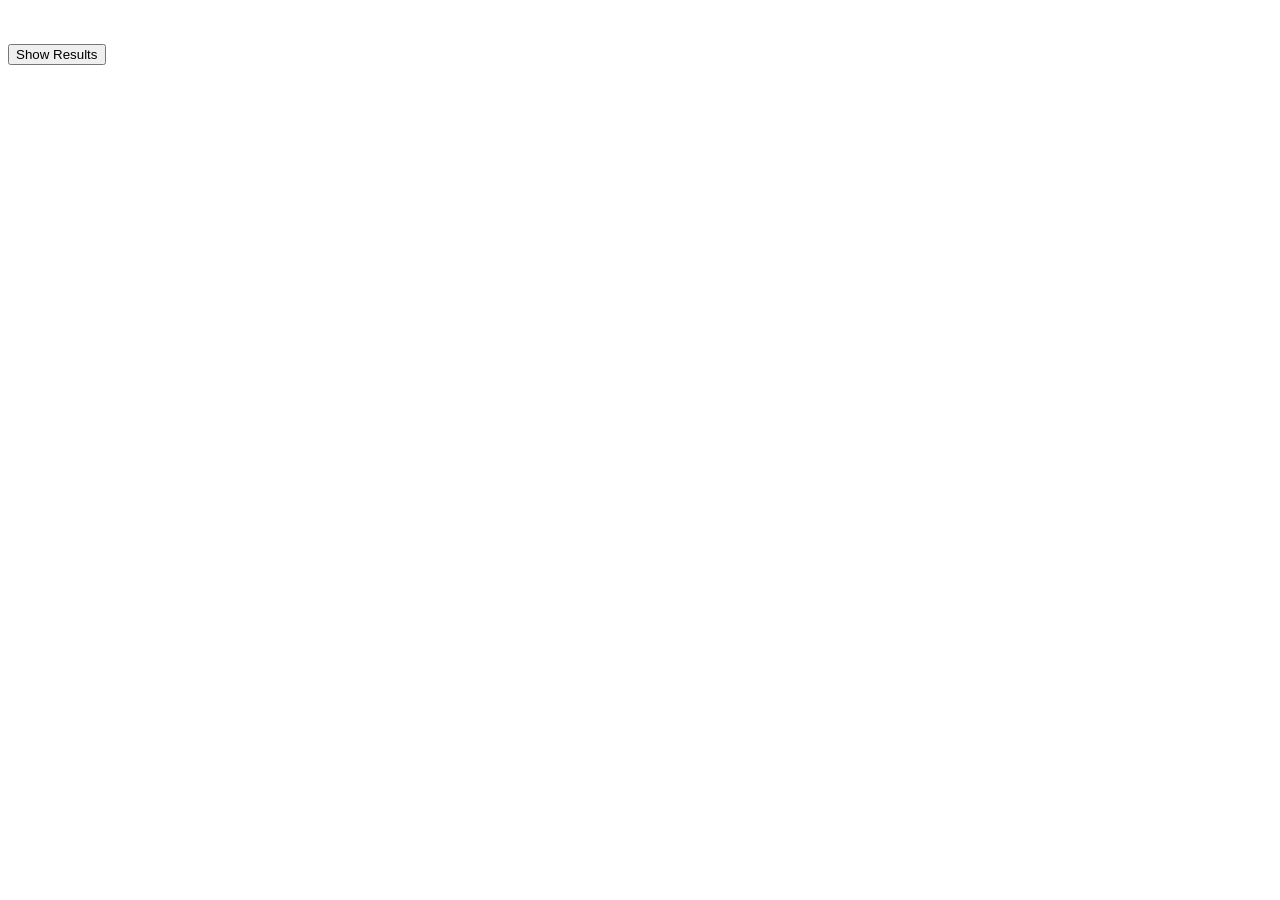
==== minecraft-class-test/index.html @ d4720361 "Create index.html" ====
<!DOCTYPE html>
<html lang="en" dir="ltr">

<head>
  <meta charset="utf-8">
  <title></title>
</head>

<body>
  <div id="wrapper">

  </div>
  <div id="cheeg"></div>
  <br>
  <br>
  <button onclick="submit()">
    <div id = "results"></div>
    <!--Want this to show results--> Show Results</button>
    </script>
</body>

</html>
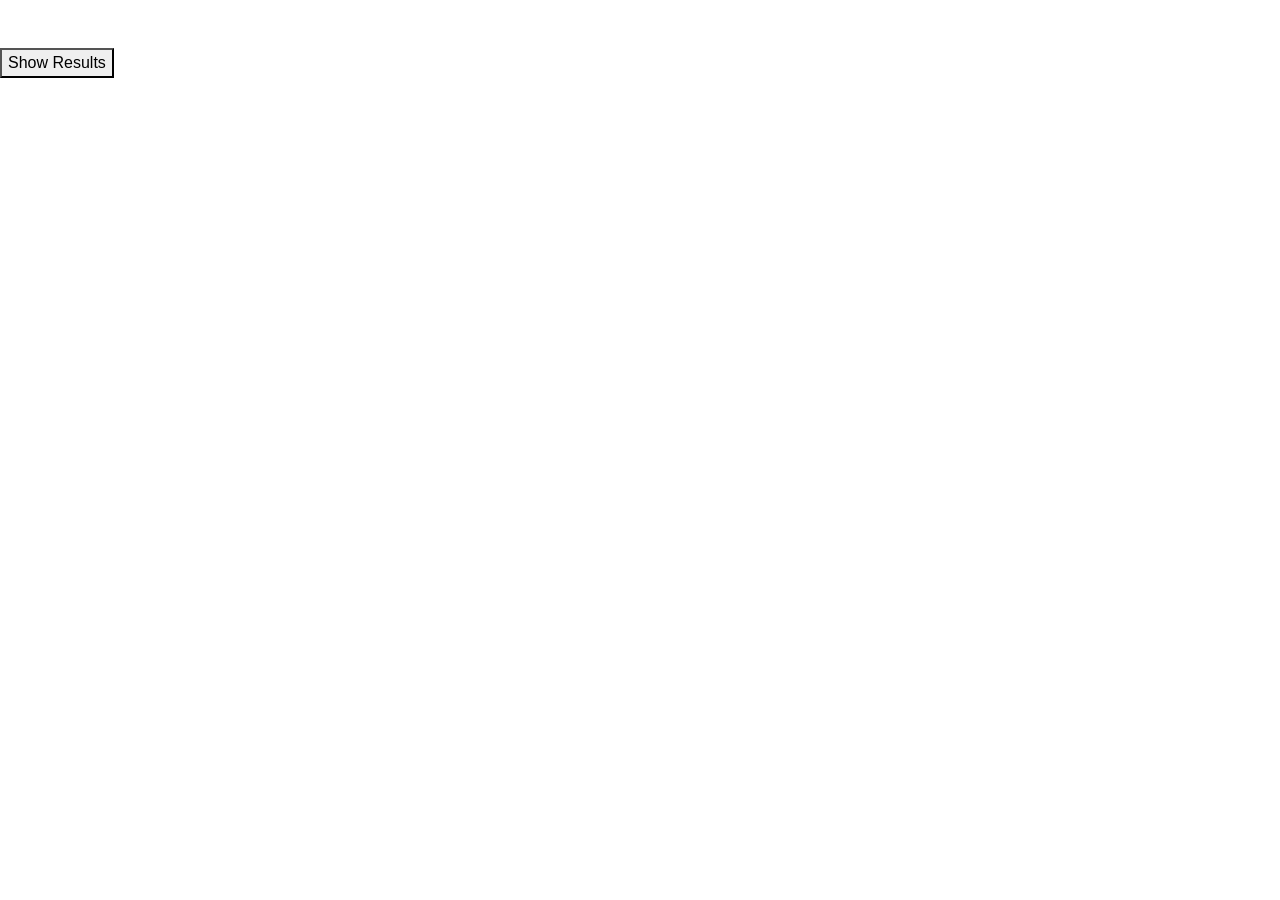
==== commit d9ad6267: "Update index.html" ====
--- a/minecraft-class-test/index.html
+++ b/minecraft-class-test/index.html
@@ -4,6 +4,14 @@
 <head>
   <meta charset="utf-8">
   <title></title>
+       <link rel="stylesheet" href="css/bootstrap.min.css">
+     <link rel="stylesheet" href="css/font-awesome.min.css">
+     <link rel="stylesheet" href="css/aos.css">
+     <link rel="stylesheet" href="css/owl.carousel.min.css">
+     <link rel="stylesheet" href="css/owl.theme.default.min.css">
+     <link rel="stylesheet" href="css/templatemo-digital-trend.css">
+  <script src = "mode.js"></script>
+   <script src = "shuffle.js"></script>
 </head>
 
 <body>
@@ -16,7 +24,8 @@
   <button onclick="submit()">
     <div id = "results"></div>
     <!--Want this to show results--> Show Results</button>
-    </script>
+    <script src = "main.js"></script>
+  
 </body>
 
 </html>
--- a/minecraft-class-test/css/templatemo-digital-trend.css
+++ b/minecraft-class-test/css/templatemo-digital-trend.css
@@ -0,0 +1,713 @@
+/*
+
+DIGITAL TREND
+
+https://templatemo.com/tm-538-digital-trend
+
+*/
+  
+  @font-face {
+      font-family: 'Plain-Regular';
+      src: url('../fonts/Plain-Regular.woff2') format('woff2'),
+          url('../fonts/Plain-Regular.woff') format('woff');
+      font-weight: normal;
+      font-style: normal;
+  }
+
+  @font-face {
+      font-family: 'Plain-Light';
+      src: url('../fonts/Plain-Light.woff2') format('woff2'),
+          url('../fonts/Plain-Light.woff') format('woff');
+      font-weight: bold;
+      font-style: normal;
+  }
+
+  @font-face {
+      font-family: 'Plain-Bold';
+      src: url('../fonts/Plain-Bold.woff2') format('woff2'),
+          url('../fonts/Plain-Bold.woff') format('woff');
+      font-weight: bold;
+      font-style: normal;
+  }
+
+  :root {
+    --primary-color:        #057a8d;
+    --secondary-color:      #f1c111;
+    --white-color:          #ffffff;
+    --dark-color:           #171819;
+    --project-bg:           #f0f8ff;
+    --menu-bg:              #0c8195;
+
+    --title-color:          #15141a;
+    --gray-color:           #909090;
+    --link-color:           #404040;
+    --p-color:              #666262;
+
+    --base-font-family:     'Plain-Light', sans-serif;
+    --title-font-family:    'Plain-Regular', sans-serif;
+    --font-bold-family:     'Plain-Bold', sans-serif;
+    --font-weight-bold:     bold;
+
+    --h1-font-size:         42px;
+    --h2-font-size:         32px;
+    --h3-font-size:         24px;
+    --p-font-size:          18px;
+    --base-font-size:       16px;
+    --menu-font-size:       14px;
+
+    --border-radius-large:  100px;
+    --border-radius-small:  5px;
+  }
+
+  body {
+    background: var(--white-color);
+    font-family: var(--base-font-family);
+  }
+
+
+  /*---------------------------------------
+     TYPOGRAPHY              
+  -----------------------------------------*/
+
+  h1,h2,h3,h4,h5,h6 {
+    font-family: var(--title-font-family);
+    line-height: inherit;
+  }
+
+  h1 {
+    color: var(--title-color);
+    font-size: var(--h1-font-size);
+  }
+
+  h2 {
+    font-size: var(--h2-font-size);
+    font-weight: 100;
+  }
+
+  h3 {
+    font-size: var(--h3-font-size);
+    font-weight: 100;
+    margin-bottom: 0;
+  }
+
+  h4 {
+    color: var(--gray-color);
+    font-family: var(--base-font-family);
+    font-size: var(--p-font-size);
+    letter-spacing: 1px;
+    text-transform: uppercase;
+  }
+
+  p {
+    color: var(--p-color);
+    font-size: var(--p-font-size);
+    line-height: 1.5em;
+  }
+
+  b, 
+  strong {
+    letter-spacing: 0;
+    color: var(--secondary-color);
+  }
+
+
+  /*  BLOCKQUOTES */
+  .quote {
+    position: relative;
+    margin: 0;
+  }
+
+  .quote::after {
+    content: "“";
+    position: absolute;
+    bottom: -80px;
+    left: 20px;
+    font-family: times;
+    color: var(--gray-color);
+    font-weight: var(--font-weight-bold);
+    font-size: 14em;
+    line-height: 0;
+    opacity: 0.10;
+  }
+
+  blockquote {
+    border-left: 5px solid rgba(0,0,0,0.05);
+    display: block;
+    margin: 42px 0;
+    padding: 14px 22px;
+    color: rgba(0,0,0,0.5);
+  }
+
+
+  /* BUTTON */
+  .custom-btn {
+    background: transparent;
+    border: 2px solid var(--dark-color);
+    border-radius: var(--border-radius-large);
+    padding: 12px 26px 14px 26px;
+    color: var(--dark-color);
+    font-family: var(--title-font-family);
+    font-size: var(--p-font-size);
+    white-space: nowrap;
+  }
+
+  .custom-btn.btn-bg {
+    background: var(--white-color);
+    color: var(--primary-color);
+    border-color: transparent;
+	transition: all .3s ease;
+  }
+  
+  .custom-btn:hover,
+  .custom-btn:focus {
+    background: var(--dark-color);
+    color: var(--white-color);
+    border-color: transparent;
+  }
+
+
+  /*---------------------------------------
+     GENERAL               
+  -----------------------------------------*/
+
+  * {
+    -webkit-box-sizing: border-box;
+    -moz-box-sizing: border-box;
+    box-sizing: border-box;
+  }
+
+  *::before,
+  *::after {
+    -webkit-box-sizing: border-box;
+    -moz-box-sizing: border-box;
+    box-sizing: border-box;
+  }
+
+  a {
+    color: var(--link-color);
+    font-weight: normal;
+    text-decoration: none;
+  }
+
+  a:hover, 
+  a:active, 
+  a:focus {
+    color: var(--secondary-color);
+    outline: none;
+    text-decoration: none;
+  }
+
+  ::selection {
+    background: var(--secondary-color);
+    color: var(--white-color);
+  }
+
+  .section-padding {
+    padding: 8em 0;
+  }
+  .section-padding-half {
+    padding: 4em 0;
+  }
+
+  .google-map iframe {
+    display: block;
+    width: 100%;
+  }
+
+
+
+  /*---------------------------------------
+    MENU             
+  -----------------------------------------*/
+
+  .navbar {
+    background: var(--menu-bg);
+    z-index: 2;
+    top: 0;
+    right: 0;
+    left: 0;
+    padding: 1.5em;
+  }
+
+  .navbar-brand {
+    color: var(--white-color);
+    font-size: var(--h2-font-size);
+  }
+
+  .nav-link {
+    color: var(--white-color);
+    font-size: var(--menu-font-size);
+    letter-spacing: 0.4px;
+    margin: 0 1.6em;
+    padding: 0.6em;
+  }
+
+  .nav-link.active,
+  .nav-link:hover {
+    color: var(--secondary-color);
+  }
+
+  .navbar-expand-lg .navbar-nav .nav-link {
+    padding-right: 0;
+    padding-left: 0;
+  }
+
+  .navbar-expand-lg .navbar-nav .nav-link.contact {
+    border: 2px solid var(--secondary-color);
+    border-radius: var(--border-radius-large);
+    color: var(--secondary-color);
+    font-family: var(--font-bold-family);
+    padding: 0.6em 2em 0.8em 2em;
+  }
+
+  .navbar-expand-lg .navbar-nav .nav-link.contact:hover,
+  .navbar-expand-lg .navbar-nav .nav-link.contact.active {
+    background: var(--secondary-color);
+    color: var(--white-color);
+  }
+
+  .navbar-nav .navbar-toggler-icon {
+    background: none;
+  }
+
+  .navbar-toggler {
+    border: 0;
+    padding: 0;
+    cursor: pointer;
+    margin: 0 10px 0 0;
+    width: 30px;
+    height: 35px;
+    outline: none;
+  }
+
+  .navbar-toggler:focus {
+    outline: none;
+  }
+
+  .navbar-toggler[aria-expanded="true"] .navbar-toggler-icon {
+    background: transparent;
+  }
+
+  .navbar-toggler[aria-expanded="true"] .navbar-toggler-icon::before,
+  .navbar-toggler[aria-expanded="true"] .navbar-toggler-icon::after {
+    transition: top 300ms 50ms ease, -webkit-transform 300ms 350ms ease;
+    transition: top 300ms 50ms ease, transform 300ms 350ms ease;
+    transition: top 300ms 50ms ease, transform 300ms 350ms ease, -webkit-transform 300ms 350ms ease;
+    top: 0;
+  }
+
+  .navbar-toggler[aria-expanded="true"] .navbar-toggler-icon::before {
+    transform: rotate(45deg);
+  }
+
+  .navbar-toggler[aria-expanded="true"] .navbar-toggler-icon::after {
+    transform: rotate(-45deg);
+  }
+
+  .navbar-toggler .navbar-toggler-icon {
+    background: var(--white-color);
+    transition: background 10ms 300ms ease;
+    display: block;
+    width: 30px;
+    height: 2px;
+    position: relative;
+  }
+
+  .navbar-toggler .navbar-toggler-icon::before,
+  .navbar-toggler .navbar-toggler-icon::after {
+    transition: top 300ms 350ms ease, -webkit-transform 300ms 50ms ease;
+    transition: top 300ms 350ms ease, transform 300ms 50ms ease;
+    transition: top 300ms 350ms ease, transform 300ms 50ms ease, -webkit-transform 300ms 50ms ease;
+    position: absolute;
+    right: 0;
+    left: 0;
+    background: var(--white-color);
+    width: 30px;
+    height: 2px;
+    content: '';
+  }
+
+  .navbar-toggler .navbar-toggler-icon::before {
+    top: -8px;
+  }
+
+  .navbar-toggler .navbar-toggler-icon::after {
+    top: 8px;
+  }
+
+
+
+  /*---------------------------------------
+     HERO              
+  -----------------------------------------*/
+
+  .hero {
+    position: relative;
+    padding: 5em 0;
+    overflow: hidden;
+  }
+
+  .hero-bg {
+    background: linear-gradient(170deg, var(--primary-color) 64%, var(--white-color) 30%);
+  }
+
+  .hero-image {
+    position: relative;
+    top: 2em;
+  }
+
+
+
+  /*---------------------------------------
+     PROJECT              
+  -----------------------------------------*/
+
+  .project {
+    background: var(--project-bg);
+  }
+
+  .project-wrapper {
+    position: relative;
+  }
+
+  .project-wrapper img {
+    border-radius: var(--border-radius-small);
+  }
+
+  .project-info {
+    background: var(--white-color);
+    border-radius: var(--border-radius-small);
+    position: absolute;
+    bottom: 32px;
+    right: 32px;
+    left: 32px;
+    width: 90%;
+    padding: 32px;
+  }
+
+  .project-info small {
+    font-family: Plain-Bold;
+    color: var(--gray-color);
+    position: relative;
+    top: 2px;
+  }
+
+  .project-info a {
+    color: var(--primary-color);
+  }
+
+  .project-info .project-icon {
+    background: var(--primary-color);
+  }
+
+  .project-icon {
+    position: absolute;
+    right: 30px;
+    top: 40px;
+    background: var(--dark-color);
+    border-radius: var(--border-radius-large);
+    color: var(--white-color);
+    font-size: var(--h2-font-size);
+    width: 40px;
+    height: 40px;
+    line-height: 40px;
+    text-align: center;
+    padding-left: 5px;
+  }
+
+  .owl-theme .owl-dots .owl-dot {
+    outline: none;
+  }
+
+  .owl-theme .owl-dots .owl-dot span {
+    background: var(--gray-color);
+    width: 50px;
+    height: 3px;
+    margin:  35px 5px;
+  }
+
+  .owl-theme .owl-dots .owl-dot.active span, 
+  .owl-theme .owl-dots .owl-dot:hover span {
+    background: var(--secondary-color);
+  }
+
+  .list-detail {
+    margin-left: 1em;
+    padding-left: 1em;
+    position: relative;
+  }
+
+  .list-detail li {
+    display: block;
+    list-style: none;
+    margin: 0.6em 0 0 0.8em;
+  }
+
+  .list-detail li::before {
+    content: "";
+    width: 0;
+    height: 0;
+    border-width: 0 16px 16px 0;
+    border-color: transparent var(--secondary-color) transparent transparent;
+    border-style: solid;
+    position: absolute;
+    left: 0;
+  }
+
+  .list-detail span {
+    position: relative;
+    bottom: 5px;
+  }
+
+  .client-info img {
+    width: 100px;
+    margin-right: 1em;
+  }
+
+
+
+  /*---------------------------------------
+      ABOUT            
+  -----------------------------------------*/
+
+  .about {
+    position: relative;
+    overflow: hidden;
+  }
+
+  .about-image img {
+    display: block;
+    margin: 0 auto;
+  }
+
+
+
+  /*---------------------------------------
+      BLOG            
+  -----------------------------------------*/
+
+  .blog-header {
+    border-radius: var(--border-radius-small);
+    position: relative;
+    overflow: hidden;
+  }
+
+  .blog-header img {
+    border-radius: var(--border-radius-small);
+    display: block;
+  }
+
+  .blog-header-info {
+    background: linear-gradient(transparent,rgba(0,0,0,0.95));
+    position: absolute;
+    right: 0;
+    left: 0;
+    bottom: 0;
+    padding: 2em;
+  }
+
+  .blog-header-info h3 {
+    max-width: 80%;
+  }
+
+  .blog-header-info a {
+    color: var(--white-color);
+  }
+
+  .blog-header-info a:hover {
+    color: var(--secondary-color);
+  }
+
+  .blog-sidebar img {
+    border-radius: var(--border-radius-small);
+    width: 159px;
+    margin-right: 22px;
+  }
+
+  .blog-sidebar h3 {
+    font-size: 18px;
+  }
+
+
+
+  /*---------------------------------------
+     CONTACT              
+  -----------------------------------------*/
+
+  .newsletter-form .form-control,
+  .contact-form .form-control {
+    box-shadow: none;
+    background: var(--project-bg);
+    border: 0;
+    padding: 1.7em 1.3em;
+    margin: 14px 0;
+  }
+
+  .newsletter-form button,
+  .contact-form #submit-button {
+    background: var(--primary-color);
+    border-radius: var(--border-radius-large);
+    color: var(--white-color);
+    cursor: pointer;
+    font-size: var(--p-font-size);
+    line-height: 0px;
+    padding: 1.5em 1.3em;
+  }
+
+  .newsletter-form button {
+    background: var(--secondary-color);
+  }
+
+
+
+  /*---------------------------------------
+     FOOTER              
+  -----------------------------------------*/
+
+  .site-footer {
+    background: var(--dark-color);
+    padding: 7em 0 6em 0;
+  }
+
+  .site-footer a {
+    color: var(--p-color);
+  }
+
+  .site-footer a:hover,
+  .footer-icon {
+    color: var(--secondary-color);
+  }
+
+  .footer-link li {
+    display: inline-block;
+    list-style: none;
+    margin: 0 10px;
+  }
+
+  .copyright-text,
+  .footer-link,
+  .site-footer .social-icon {
+    margin-top: 6em;
+  }
+
+  .copyright-text {
+    margin-top: 5.3em;
+  }
+
+
+
+  /*---------------------------------------
+     SOCIAL ICON              
+  -----------------------------------------*/
+
+  .social-icon {
+    position: relative;
+    padding: 0;
+    margin: 4em 0 0 0;
+  }
+
+  .social-icon li {
+    display: inline-block;
+    list-style: none;
+  }
+
+  .social-icon li a {
+    text-decoration: none;
+    display: inline-block;
+    font-size: var(--base-font-size);
+    margin: 10px;
+    text-align: center;
+  }
+
+
+
+  /*---------------------------------------
+     RESPONSIVE STYLES              
+  -----------------------------------------*/
+
+  @media screen and (min-width: 1200px) {
+
+    .about-info h2 {
+      max-width: 70%;
+    }
+  }
+
+  @media screen and (min-width: 991px) {
+
+    .project h2 {
+      max-width: 32%;
+      margin: 0 auto;
+    }
+  }
+
+  @media screen and (max-width: 991px) {
+
+    .hero {
+      padding-top: 14em;
+    }
+
+    .hero-text {
+      bottom: 2em;
+    }
+
+    .navbar {
+      padding: 1em;
+    }
+
+    .navbar-collapse {
+      text-align: center;
+      padding: 2.5em 0;
+    }
+
+    .nav-link {
+      display: inline-block;
+    }
+
+    .navbar-expand-lg .navbar-nav .nav-link.contact {
+      margin: 1em 0;
+    }
+
+    .copyright-text, 
+    .footer-link, 
+    .site-footer .social-icon {
+      margin-top: 3em;
+      padding: 0;
+      text-align: left;
+    }
+  }
+
+  @media screen and (max-width: 767px) {
+
+    h1 {
+      font-size: 36px;
+    }
+
+    h2 {
+      font-size: 28px;
+    }
+
+    h3 {
+      font-size: 22px;
+    }
+
+    .project-info {
+      right: 0;
+      left: 0;
+      margin: 0 auto;
+    }
+
+    .footer-link, 
+    .site-footer .social-icon {
+      margin-top: 1em;
+    }
+
+    .copyright-text {
+      margin: 2.5em 0 1em 0;
+    }
+
+    .footer-link li {
+      margin-left: 0;
+    }
+  }
+
+
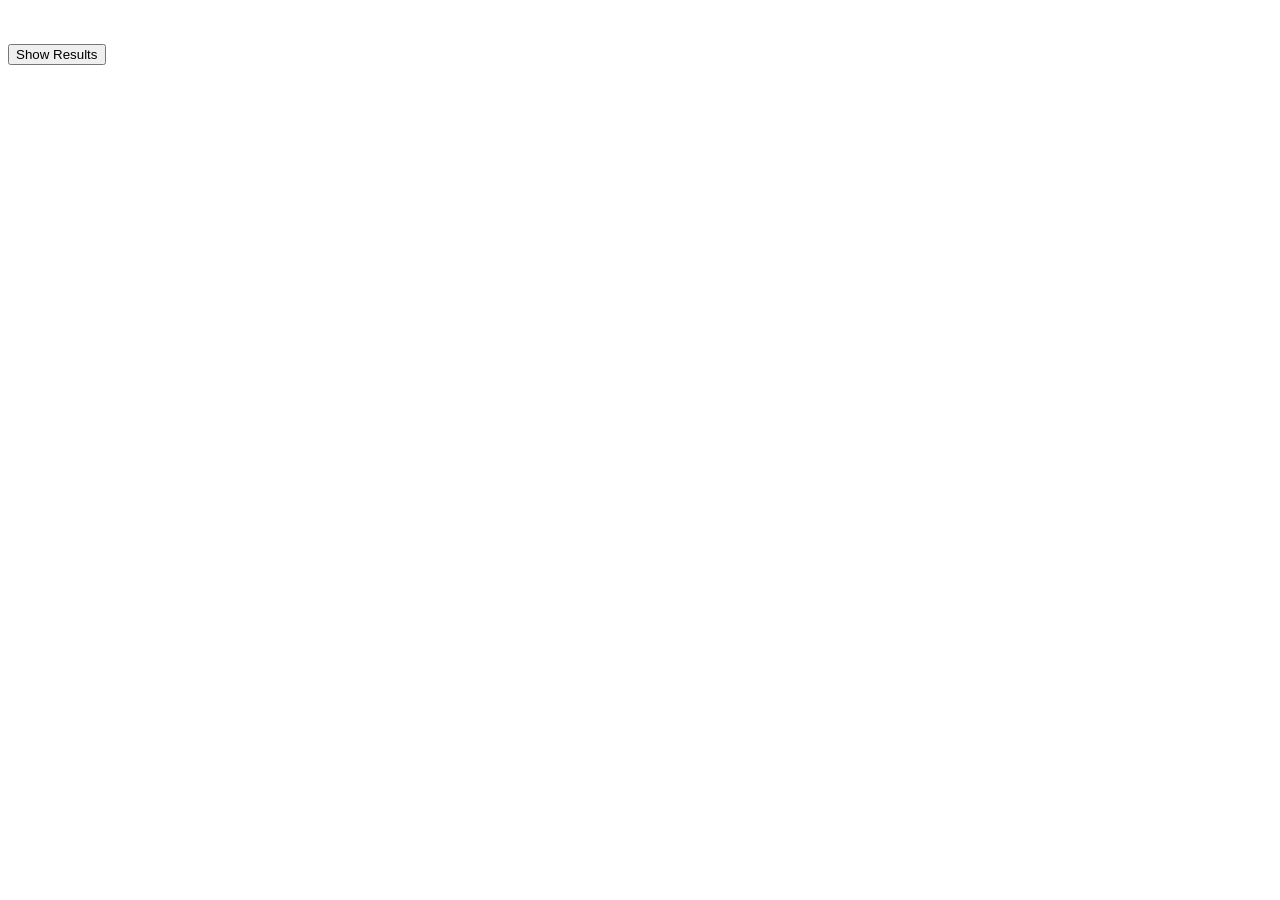
==== commit cf493d79: "Create index.html" ====
--- a/minecraft-class-test/index.html
+++ b/minecraft-class-test/index.html
@@ -4,14 +4,8 @@
 <head>
   <meta charset="utf-8">
   <title></title>
-       <link rel="stylesheet" href="css/bootstrap.min.css">
-     <link rel="stylesheet" href="css/font-awesome.min.css">
-     <link rel="stylesheet" href="css/aos.css">
-     <link rel="stylesheet" href="css/owl.carousel.min.css">
-     <link rel="stylesheet" href="css/owl.theme.default.min.css">
-     <link rel="stylesheet" href="css/templatemo-digital-trend.css">
+  <script src = "shuffle.js"></script>
   <script src = "mode.js"></script>
-   <script src = "shuffle.js"></script>
 </head>
 
 <body>
@@ -24,8 +18,7 @@
   <button onclick="submit()">
     <div id = "results"></div>
     <!--Want this to show results--> Show Results</button>
-    <script src = "main.js"></script>
-  
+  <script src = "main.js"></script>
 </body>
 
 </html>
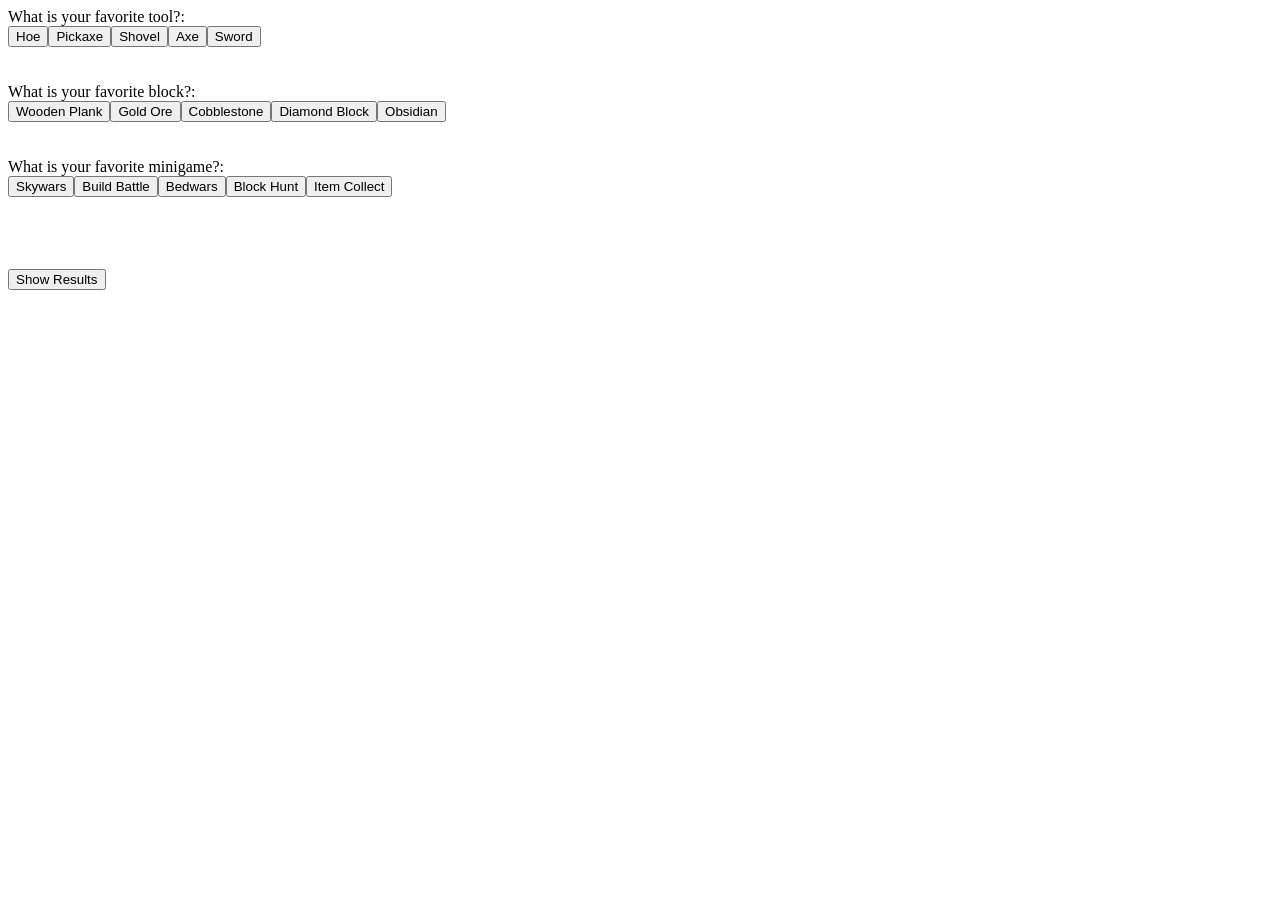
==== commit c9aef2fe: "Update index.html" ====
--- a/minecraft-class-test/index.html
+++ b/minecraft-class-test/index.html
@@ -6,6 +6,7 @@
   <title></title>
   <script src = "shuffle.js"></script>
   <script src = "mode.js"></script>
+  <script src = "data.js"></script>
 </head>
 
 <body>
